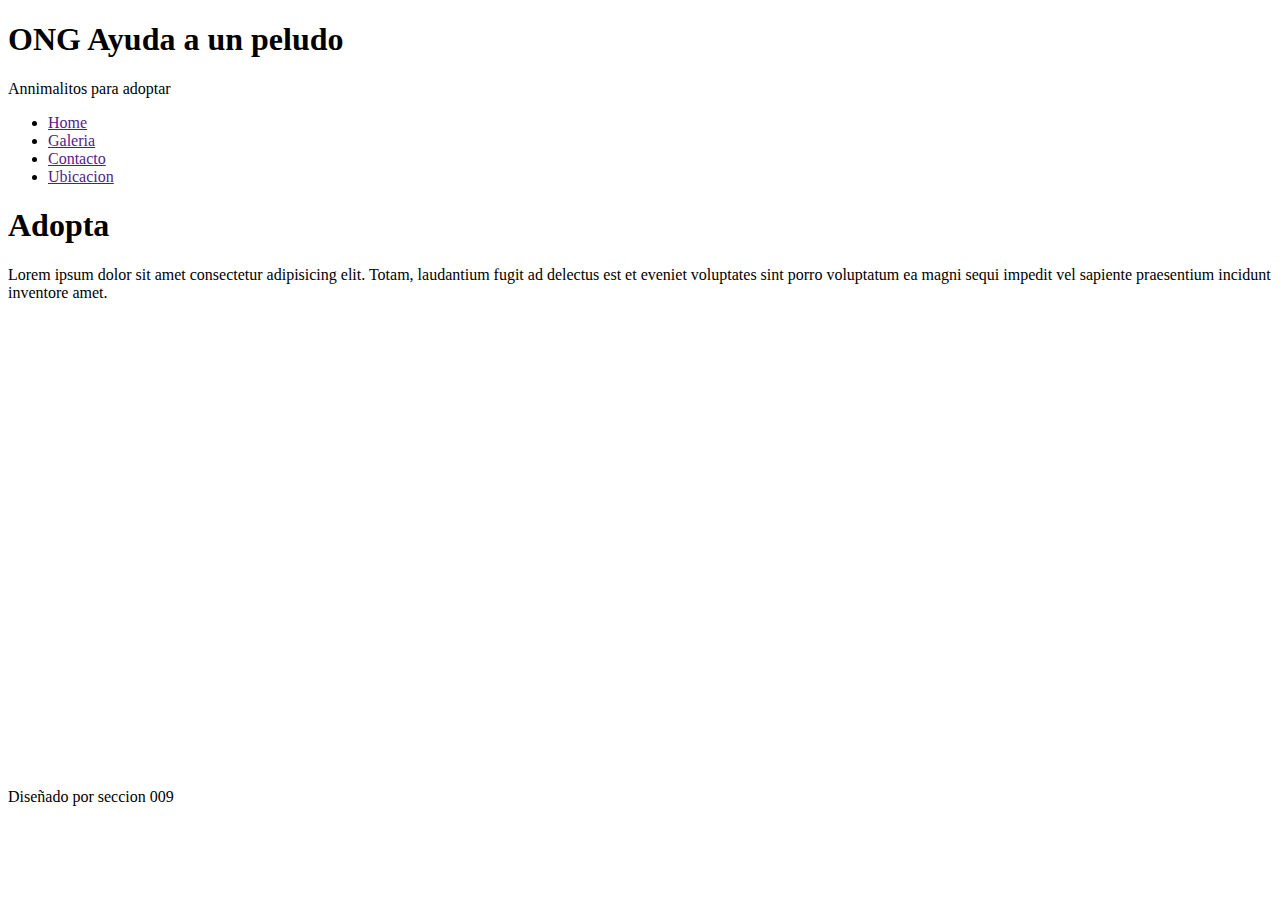
==== ubicacion.html @ adafcee9 "uno" ====
<!DOCTYPE html>
<html lang="en">
<head>
    <meta charset="UTF-8">
    <meta http-equiv="X-UA-Compatible" content="IE=edge">
    <meta name="viewport" content="width=device-width, initial-scale=1.0">
    <title>Ubicacion</title>
</head>
<body>
    <!-- cabecera -->
    <header>
        <div class="header">
            <h1>ONG Ayuda a un peludo</h1>
            <p>Annimalitos para adoptar</p>
        </div>
    </header>
    <!-- Barra de navegacion -->
    <nav>
        <div class="navegacion">
            <ul>
                <li> <a href="">Home</a> </li>
                <li> <a href="">Galeria</a> </li>
                <li> <a href="">Contacto</a> </li>
                <li> <a href="">Ubicacion</a> </li>
            </ul>
        </div>
    </nav>
    <!-- Seccion pagina web -->
    <section>
        <div class="contenido">
            <h1>Adopta</h1>
            <p>Lorem ipsum dolor sit amet consectetur adipisicing elit. Totam, laudantium fugit ad delectus est et eveniet voluptates sint porro voluptatum ea magni sequi impedit vel sapiente praesentium incidunt inventore amet.</p>
            <iframe src="https://www.google.com/maps/embed?pb=!1m14!1m8!1m3!1d13293.067069136423!2d-70.5785959!3d-33.5983822!3m2!1i1024!2i768!4f13.1!3m3!1m2!1s0x0%3A0x893f58a1479b8f82!2sDuoc%20UC%3A%20Sede%20Puente%20Alto!5e0!3m2!1ses-419!2scl!4v1618302616910!5m2!1ses-419!2scl" width="600" height="450" style="border:0;" allowfullscreen="" loading="lazy"></iframe>
        </div>
    </section>
    <!-- Pie de pagina  -->
    <footer>
        <div class="footer">
            <p>Diseñado por seccion 009</p>
        </div>
    </footer>
</body>
</html>
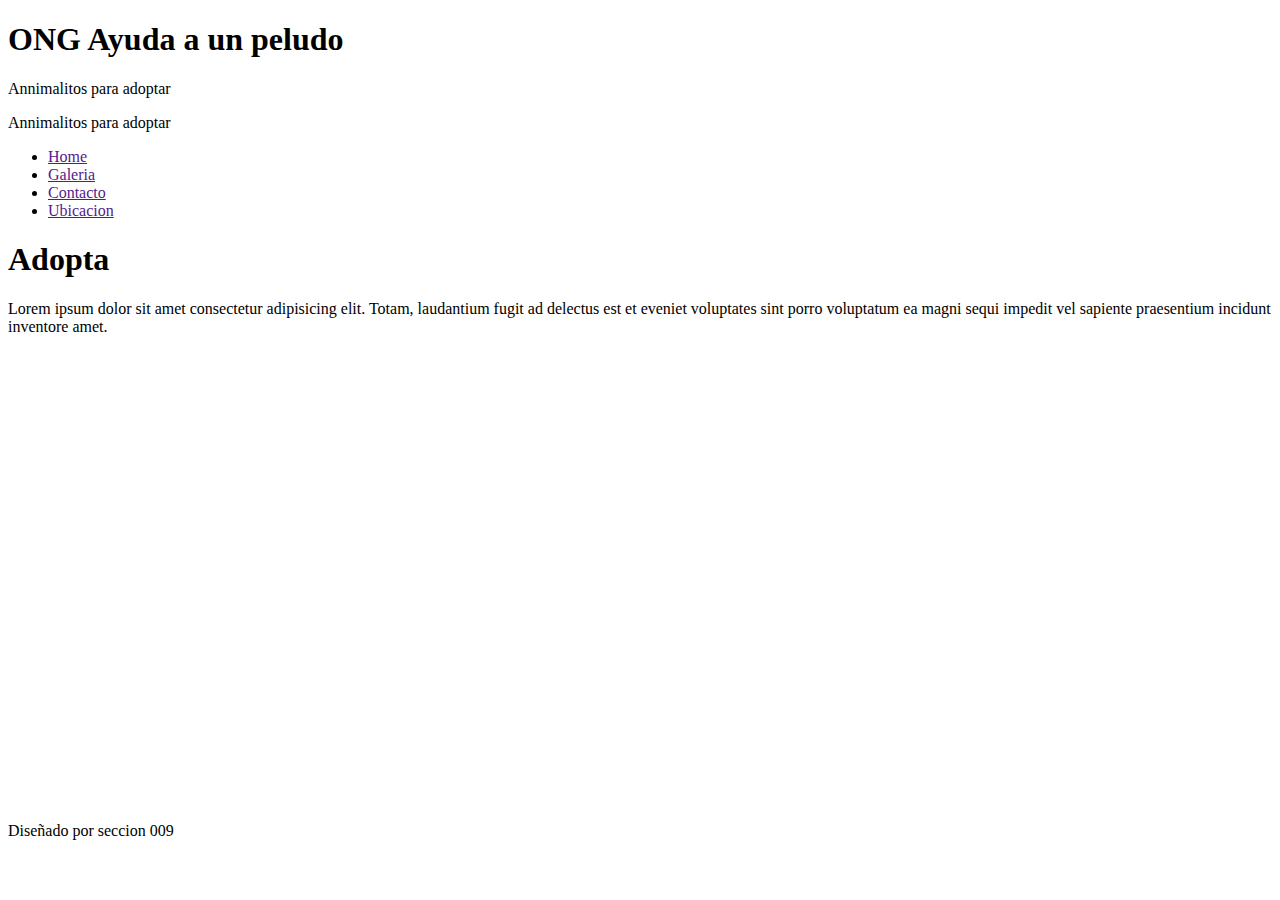
==== commit 3c3babd6: "prueba" ====
--- a/ubicacion.html
+++ b/ubicacion.html
@@ -11,6 +11,7 @@
     <header>
         <div class="header">
             <h1>ONG Ayuda a un peludo</h1>
+            <p>Annimalitos para adoptar</p>
             <p>Annimalitos para adoptar</p>
         </div>
     </header>
